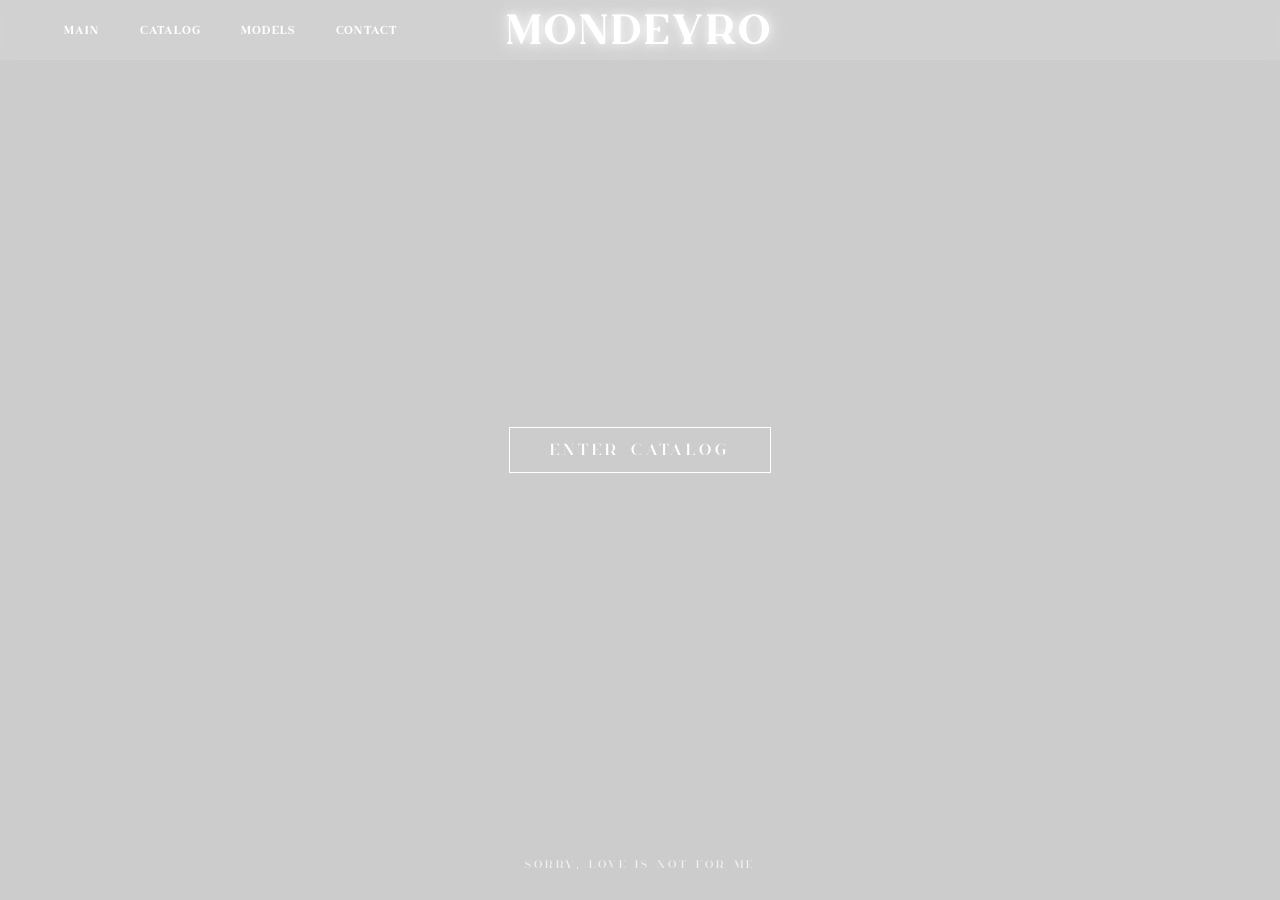
==== index.html @ 19580d27 "Add files via upload" ====
<!DOCTYPE html>
<html lang="fr">
<head>
    <meta charset="UTF-8">
    <meta name="viewport" content="width=device-width, initial-scale=1.0">
    <title>MONDEYRO | Welcome</title>
    <link rel="stylesheet" href="style.css">
    <style>
        body, html {
            margin: 0;
            padding: 0;
            height: 100%;
            overflow: hidden; 
        }

        .video-background {
            position: fixed;
            right: 0;
            bottom: 0;
            min-width: 100%;
            min-height: 100%;
            z-index: -1;
            object-fit: cover;
        }

        
        header {
            position: relative;
            z-index: 10;
            background: rgba(255, 255, 255, 0.1); 
            backdrop-filter: blur(5px); 
        }

        .overlay {
            position: absolute;
            top: 0;
            left: 0;
            width: 100%;
            height: 100%;
            display: flex;
            flex-direction: column;
            justify-content: center;
            align-items: center;
            background: rgba(0, 0, 0, 0.2); 
        }

        .enter-btn {
            background: transparent;
            color: #fff;
            border: 1px solid #fff;
            padding: 15px 40px;
            font-size: 16px;
            letter-spacing: 4px;
            text-transform: uppercase;
            text-decoration: none;
            transition: 0.3s;
        }

        .enter-btn:hover {
            background: #fff;
            color: #000;
        }

        .sorry-text {
            position: absolute;
            bottom: 30px;
            color: #fff;
            font-size: 11px;
            letter-spacing: 3px;
            text-transform: uppercase;
            opacity: 0.7;
        }
    </style>
</head>
<body>

    <header>
        <nav>
            <div class="menu">
                <a href="index.html" style="color: white;">Main</a>
                <a href="main.html" style="color: white;">Catalog</a>
                <a href="models.html">Models</a>
                <a href="contact.html" style="color: white;">Contact</a>
            </div>
            <h1 class="logo" style="color: white;">MONDEYRO</h1>
           
        </nav>
    </header>

    <video autoplay muted loop playsinline class="video-background">
        <source src="chlenosos.mp4" type="video/mp4">
    </video>

    <div class="overlay">
        <a href="main.html" class="enter-btn">ENTER CATALOG</a>
        <p class="sorry-text">SORRY, LOVE IS NOT FOR ME</p>
    </div>

    <script>
        function updateCartCount() {
            let cart = JSON.parse(localStorage.getItem('mondeyro_cart')) || [];
            document.getElementById('cart-count').innerText = cart.reduce((a, b) => a + b.quantite, 0);
        }
        window.onload = updateCartCount;
    </script>
</body>
</html>
---- style.css ----
@font-face {
    font-family: 'Huova';
    src: url('HuovaDemo-Light.otf') format('opentype'); 
    font-weight: normal;
    font-style: normal;
}


* {
    font-family: 'Huova', sans-serif !important;
}


.logo {
    font-family: 'Huova', sans-serif;
    text-transform: uppercase;
    text-align: center;
    letter-spacing: 12px;
    
    /* MODIFICATIONS POUR LE CENTRAGE PARFAIT : */
    position: absolute;
    left: 50%;
    top: 50%;
    transform: translate(-50%, -50%);
    flex: none; /* Supprime le comportement flex par défaut */
}

nav a {
    font-family: 'Huova', sans-serif;
    text-transform: uppercase;
    font-size: 14px;
}

* { 
    margin: 0; 
    padding: 0; 
    box-sizing: border-box; 
}

body { 
    font-family: 'Helvetica Neue', Arial, sans-serif; 
    background: #fff; 
    color: #000; 
    display: flex; 
    flex-direction: column; 
    min-height: 100vh; 
}


header { 
    background: #000; 
    color: #fff; 
    padding: 25px 5%; 
}

nav { 
    display: flex; 
    justify-content: space-between; 
    align-items: center; 
    max-width: 1400px; 
    margin: 0 auto;
    position: relative;
}

.menu, .logo, .cart { 
    flex: 1; 
}

.menu {
    display: flex;
    gap: 40px; 
}

.menu a, .cart a { 
    color: #fff !important; 
    text-decoration: none; 
    font-size: 11px; 
    text-transform: uppercase; 
    letter-spacing: 2px; 
    font-weight: bold;
    white-space: nowrap;
    transition: opacity 0.3s;
}

.menu a:hover, .cart a:hover { 
    opacity: 0.6; 
}

.logo { 
    text-align: center; 
    letter-spacing: 12px; 
    text-transform: uppercase; 
    font-size: 40px; 
    font-weight: bold;
    margin: 0;
}

.cart { 
    text-align: right; 
}

#cart-count { 
    background: #fff; 
    color: #000; 
    border-radius: 50%; 
    padding: 2px 6px; 
    font-size: 10px; 
    margin-left: 5px; 
}


.blink-animation { 
    animation: blink 0.5s ease-in-out; 
}

@keyframes blink { 
    0% { transform: scale(1); } 
    50% { transform: scale(1.3); color: #ff0000; } 
    100% { transform: scale(1); } 
}


main {
    flex: 1;
}

.section-title { 
    text-align: center; 
    margin: 60px 0; 
    font-size: 24px; 
    letter-spacing: 8px; 
    text-transform: uppercase; 
    font-weight: 300; 
}


.product-grid { 
    display: grid; 
    grid-template-columns: repeat(auto-fit, minmax(250px, 1fr)); 
    max-width: 800px; 
    margin: 0 auto; 
    justify-content: center;
    gap: 50px; 
    padding: 40px 20px; 
}

.product-card { 
    display: flex; 
    flex-direction: column; 
    align-items: center; 
    text-align: center; 
}

.product-card img { 
    width: 100%; 
    max-width: 280px; 
    height: auto; 
    margin-bottom: 25px; 
    transition: transform 0.4s ease; 
}

.product-card img:hover { 
    transform: scale(1.03); 
}

.product-card h3 { 
    font-size: 14px; 
    text-transform: uppercase; 
    margin-bottom: 8px; 
    letter-spacing: 1px;
}

.btn-more { 
    display: inline-block; 
    text-decoration: none; 
    color: #000; 
    border: 1.5px solid #000; 
    padding: 12px 35px; 
    font-size: 12px; 
    font-weight: bold; 
    text-transform: uppercase; 
    transition: 0.3s; 
}

.btn-more:hover { 
    background: #000; 
    color: #fff; 
}


.product-layout { 
    display: flex; 
    padding: 80px 10%; 
    gap: 80px; 
    align-items: flex-start; 
}

.product-img { flex: 1.2; }
.product-img img { width: 100%; height: auto; }

.product-info { flex: 1; }
.product-info h1 { 
    font-size: 36px; 
    text-transform: uppercase; 
    margin-bottom: 15px; 
    letter-spacing: 2px;
}

.price { 
    font-size: 22px; 
    font-weight: bold; 
    margin-bottom: 30px; 
}

.label { 
    font-size: 10px; 
    text-transform: uppercase; 
    color: #888; 
    margin: 30px 0 10px; 
    letter-spacing: 2px; 
}

.sizes { display: flex; gap: 20px; }
.sizes span { 
    font-size: 18px; 
    font-weight: bold; 
    cursor: pointer; 
    padding: 8px 15px; 
    border: 1px solid transparent; 
}
.sizes span.selected { border: 1.5px solid #000; }

.colors { display: flex; gap: 15px; }
.circle { 
    width: 32px; 
    height: 32px; 
    border: 1px solid #eee; 
    cursor: pointer; 
    padding: 3px; 
    background-clip: content-box; 
    transition: 0.2s;
}
.circle.active { border: 1.5px solid #000; transform: scale(1.1); }

.btn-add { 
    margin-top: 50px; 
    background: transparent; 
    border: 2px solid #000; 
    padding: 18px; 
    font-weight: bold; 
    text-transform: uppercase; 
    cursor: pointer; 
    width: 100%; 
    max-width: 350px; 
    transition: 0.3s; 
}

.btn-add:hover { background: #000; color: #fff; }


.cart-item { 
    display: flex; 
    align-items: center; 
    border-bottom: 1px solid #f0f0f0; 
    padding: 25px 0; 
}

.qty-btn { 
    background: #fff; 
    border: 1px solid #000; 
    width: 30px; 
    height: 30px; 
    cursor: pointer; 
}


footer { 
    background: #000; 
    color: #fff; 
    padding: 50px 10%; 
}

.footer-content { 
    display: flex; 
    justify-content: space-between; 
    align-items: flex-end; 
    max-width: 1200px; 
    margin: 0 auto; 
}

.footer-info p { 
    font-size: 10px; 
    text-transform: uppercase; 
    color: #777; 
    margin-bottom: 8px; 
    letter-spacing: 1px;
}


@media (max-width: 900px) {
    header {
        padding: 15px 5%;
    }

    nav { 
        flex-direction: row; 
        flex-wrap: wrap;
        justify-content: space-between;
    }

    .logo { 
        order: 1; 
        width: auto; 
        flex: 2;
        font-size: 20px;
        letter-spacing: 5px;
        text-align: left;
    }

    .cart { 
        order: 2; 
        flex: 1; 
        text-align: right; 
    }

    .menu { 
        order: 3; 
        width: 100%; 
        justify-content: center; 
        margin-top: 15px;
        border-top: 1px solid #333;
        padding-top: 15px;
        gap: 20px;
    }
    
    .product-layout { 
        flex-direction: column; 
        padding: 40px 20px; 
        align-items: center;
    }

    .product-info {
        width: 100%;
        text-align: center;
    }

    .product-info h1 {
        font-size: 28px;
    }

    .sizes, .colors {
        justify-content: center;
    }

    .btn-add {
        max-width: 100%;
    }

    .footer-content { 
        flex-direction: column; 
        text-align: center; 
        align-items: center; 
        gap: 30px; 
    }
}

@media (max-width: 600px) {
    .product-grid { 
        grid-template-columns: 1fr; 
        gap: 40px;
    }

    .section-title {
        margin: 40px 0;
        font-size: 18px;
        letter-spacing: 4px;
    }

    .cart-item {
        flex-direction: column;
        gap: 15px;
        text-align: center;
    }

    .cart-item img {
        margin-right: 0 !important;
        width: 150px !important;
    }
}
.logo {
    font-family: 'Huova', sans-serif;
    letter-spacing: 5px;
    text-transform: uppercase;
    text-decoration: none;
    color: #fff; 
    
    
    text-shadow: 
        0 0 10px rgba(255, 255, 255, 0.8), 
        0 0 20px rgba(255, 255, 255, 0.5), 
        0 0 30px rgba(255, 255, 255, 0.3);
    
    
    transition: text-shadow 0.3s ease-in-out;
}


.logo:hover {
    text-shadow: 
        0 0 15px rgba(255, 255, 255, 1), 
        0 0 25px rgba(255, 255, 255, 0.7), 
        0 0 40px rgba(255, 255, 255, 0.5);
}

@media (max-width: 768px) {
    .contact-box {
        border-width: 4px;
        padding: 40px 20px;
        margin: 30px 15px;
    }

    .contact-main-title {
        font-size: 22px;
        letter-spacing: 6px;
        margin-top: 30px;
    }

    .contact-value {
        font-size: 16px;
    }
}
/* Style pour la vidéo en arrière-plan */
.video-background {
    position: fixed; /* Reste fixe au défilement */
    top: 0;
    left: 0;
    width: 100vw;    /* Prend toute la largeur de la fenêtre */
    height: 100vh;   /* Prend toute la hauteur de la fenêtre */
    object-fit: cover; /* MAGIE : recadre la vidéo sans la déformer, comme un background-size: cover */
    z-index: -2;     /* Se place tout au fond */
}

/* Style pour l'overlay sombre (si tu en as un comme sur l'image) */
.overlay {
    position: fixed;
    top: 0;
    left: 0;
    width: 100vw;
    height: 100vh;
    background-color: rgba(0, 0, 0, 0.3); /* Ajuste l'opacité selon tes besoins */
    z-index: -1;     /* Juste au-dessus de la vidéo mais sous le texte */
}
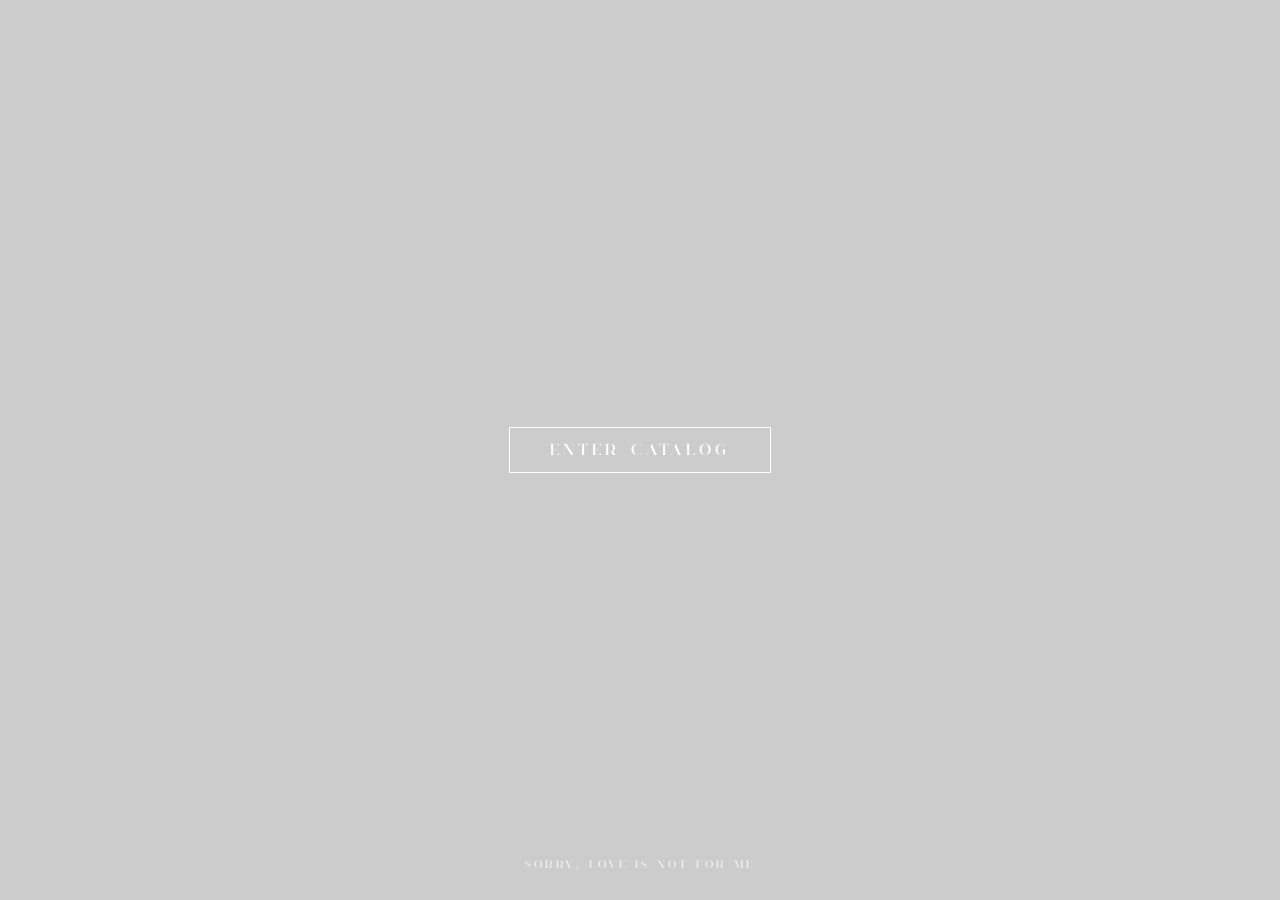
==== commit b0b1ec63: "Update index.html" ====
--- a/index.html
+++ b/index.html
@@ -42,6 +42,7 @@
             justify-content: center;
             align-items: center;
             background: rgba(0, 0, 0, 0.2); 
+            z-index: 20;
         }
 
         .enter-btn {
@@ -104,4 +105,4 @@
         window.onload = updateCartCount;
     </script>
 </body>
-</html>+</html>
